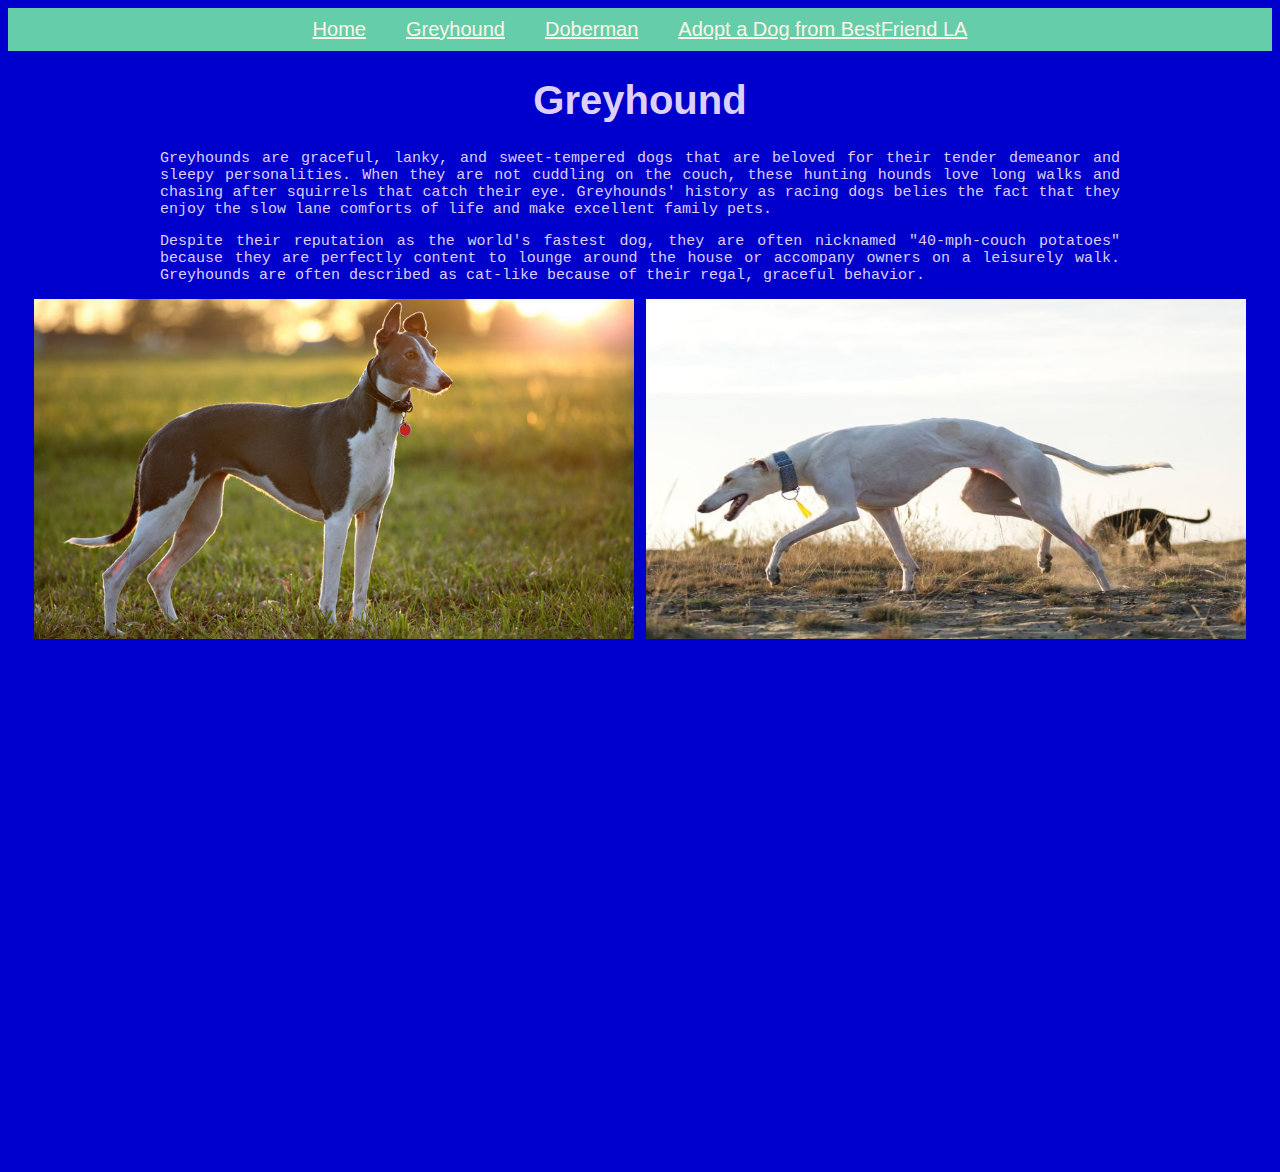
==== Greyhound.html @ a52b0c3d "Add files via upload" ====
<!DOCTYPE html>
<html lang="en">
<html>
</head>
<body style="background-color: mediumblue;">
    <header>
        <nav>
            <ul>
                <li><a href="file:///Users/ju/Desktop/desktop.ini/assignment-week2/Homepage.html" target="_blank" style="color: oldlace;font-family: 'Gill Sans', 'Gill Sans MT', Calibri, 'Trebuchet MS', sans-serif;"">Home</a></li>
                <li><a href="file:///Users/ju/Desktop/desktop.ini/assignment-week2/Greyhound.html" target="_blank"style="color: oldlace;font-family: 'Gill Sans', 'Gill Sans MT', Calibri, 'Trebuchet MS', sans-serif;"">Greyhound</a></li>
                <li><a href="file:///Users/ju/Desktop/desktop.ini/assignment-week2/Doberman.html" target="_blank" style="color: oldlace; font-family: 'Gill Sans', 'Gill Sans MT', Calibri, 'Trebuchet MS', sans-serif;">Doberman</a></li>
                <li><a href="https://la.bestfriends.org/" target="_blank" style="color: oldlace; font-family: 'Gill Sans', 'Gill Sans MT', Calibri, 'Trebuchet MS', sans-serif;">Adopt a Dog from BestFriend LA</a></li>
            </ul>
        </nav>
    </header>

    <head>
        <title>Greyhound</title>
        <link rel="stylesheet" href="./style.css">

    </head>
    <body>
        <main>
            <h1 class="div1">Greyhound</h1>
            
            <section class="div3">
                <p>Greyhounds are graceful, lanky, and sweet-tempered dogs that are beloved for their tender demeanor and sleepy personalities. When they are not cuddling on the couch, these hunting hounds love long walks and chasing after squirrels that catch their eye. Greyhounds' history as racing dogs belies the fact that they enjoy the slow lane comforts of life and make excellent family pets.
                </p>
                <p>Despite their reputation as the world's fastest dog, they are often nicknamed "40-mph-couch potatoes" because they are perfectly content to lounge around the house or accompany owners on a leisurely walk. Greyhounds are often described as cat-like because of their regal, graceful behavior.
                </p>
            </section>
            <div class="div2">
                <img src="images/Greyhound1.jpeg" alt="A Greyhound" width="600" height="340"/>
                <img src="images/Greyhound2.jpeg" alt="A Greyhound" width="600" height="340"/>
            </div>
        </main>
        <footer class="div2">
            <iframe src="https://www.akc.org/dog-breeds/greyhound/" width="960" height="500" style="border: 0;"
            allowfullscreen="" loading="lazy" id="locationMap">
            </iframe> 
        </footer>        
    </body>
</html>
---- style.css ----
/* nav ul{
    margin:0 auto 0 auto;
    padding: 0;
    width: 440px;
    background-color:rgb(201, 255, 113);
} */


nav ul{
    margin:0;
    padding: 0;
    display: flex;
    justify-content: center;
    background-color: mediumaquamarine;;
    font-size: 20px;
}


nav li{
    display: inline-block;
    /* margin-left: 10px;
    margin-right: 10px; */
    margin: 10px 20px 10px 20px;
}

.grid1{
    display: grid;
    grid-template-columns: 50% 50%;
    grid-template-rows: 20% auto;
    gap: 20px;
    text-align: justify;
    width: 960px;
    margin: auto;
}

.grid2{
    display: grid;
    grid-template-columns: 30% 70%;
    grid-template-rows: 20% auto;
    gap: 20px;
    text-align: justify;
    width: 960px;
    margin: auto;
}

.grid3{
    text-align: justify;
    width: 960px;
    margin: auto;
}


.grid h1{
    grid-column-start: 1;
    grid-column-end: 6;
}

.div1 {
    text-align: center;
    font-family:'Gill Sans', 'Gill Sans MT', Calibri, 'Trebuchet MS', sans-serif;
    font-weight: bolder;
    font-size: 40px;
    color: rgb(221, 207, 248);
}

.div2 {
    text-align: center;
    font-family:'Gill Sans', 'Gill Sans MT', Calibri, 'Trebuchet MS', sans-serif;
    font-weight: bolder;
    font-size: 40px;
    color:rgb(221, 207, 248);
    margin:auto;
}

.div3 {
    text-align: justify;
    font-family:monospace, Calibri, 'Trebuchet MS', sans-serif;
    font-size: 15px;
    color: rgb(221, 207, 248);
    width: 960px;
    margin: auto;
}
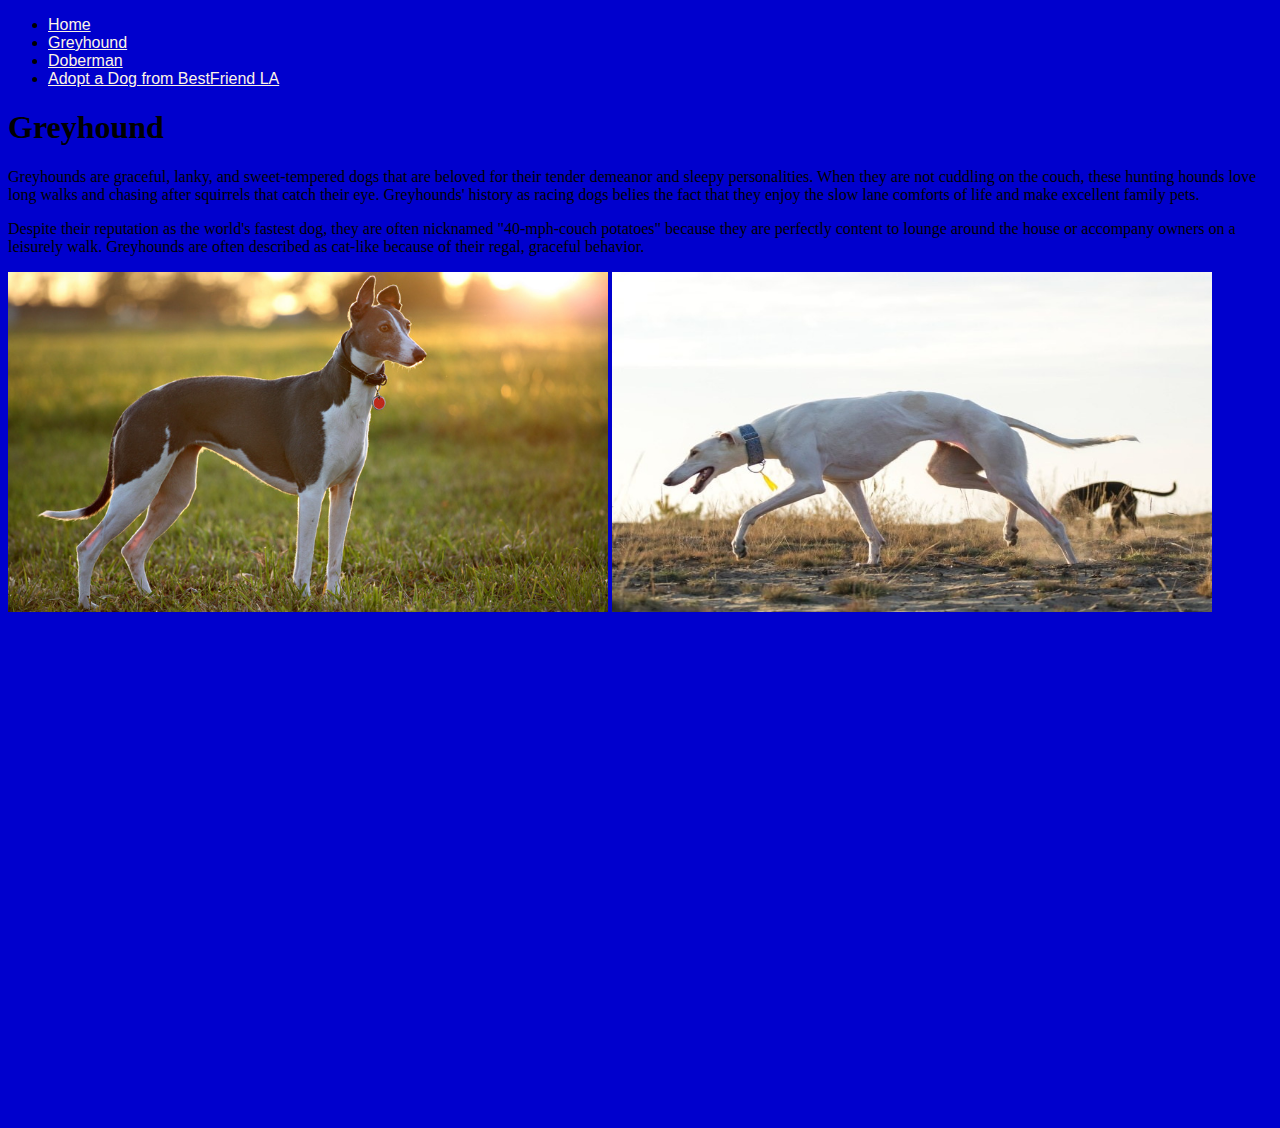
==== commit f15973c8: "Add files via upload" ====
--- a/Greyhound.html
+++ b/Greyhound.html
@@ -6,7 +6,7 @@
     <header>
         <nav>
             <ul>
-                <li><a href="file:///Users/ju/Desktop/desktop.ini/assignment-week2/Homepage.html" target="_blank" style="color: oldlace;font-family: 'Gill Sans', 'Gill Sans MT', Calibri, 'Trebuchet MS', sans-serif;"">Home</a></li>
+                <li><a href="Homepage.html" target="_blank" style="color: oldlace;font-family: 'Gill Sans', 'Gill Sans MT', Calibri, 'Trebuchet MS', sans-serif;"">Home</a></li>
                 <li><a href="file:///Users/ju/Desktop/desktop.ini/assignment-week2/Greyhound.html" target="_blank"style="color: oldlace;font-family: 'Gill Sans', 'Gill Sans MT', Calibri, 'Trebuchet MS', sans-serif;"">Greyhound</a></li>
                 <li><a href="file:///Users/ju/Desktop/desktop.ini/assignment-week2/Doberman.html" target="_blank" style="color: oldlace; font-family: 'Gill Sans', 'Gill Sans MT', Calibri, 'Trebuchet MS', sans-serif;">Doberman</a></li>
                 <li><a href="https://la.bestfriends.org/" target="_blank" style="color: oldlace; font-family: 'Gill Sans', 'Gill Sans MT', Calibri, 'Trebuchet MS', sans-serif;">Adopt a Dog from BestFriend LA</a></li>
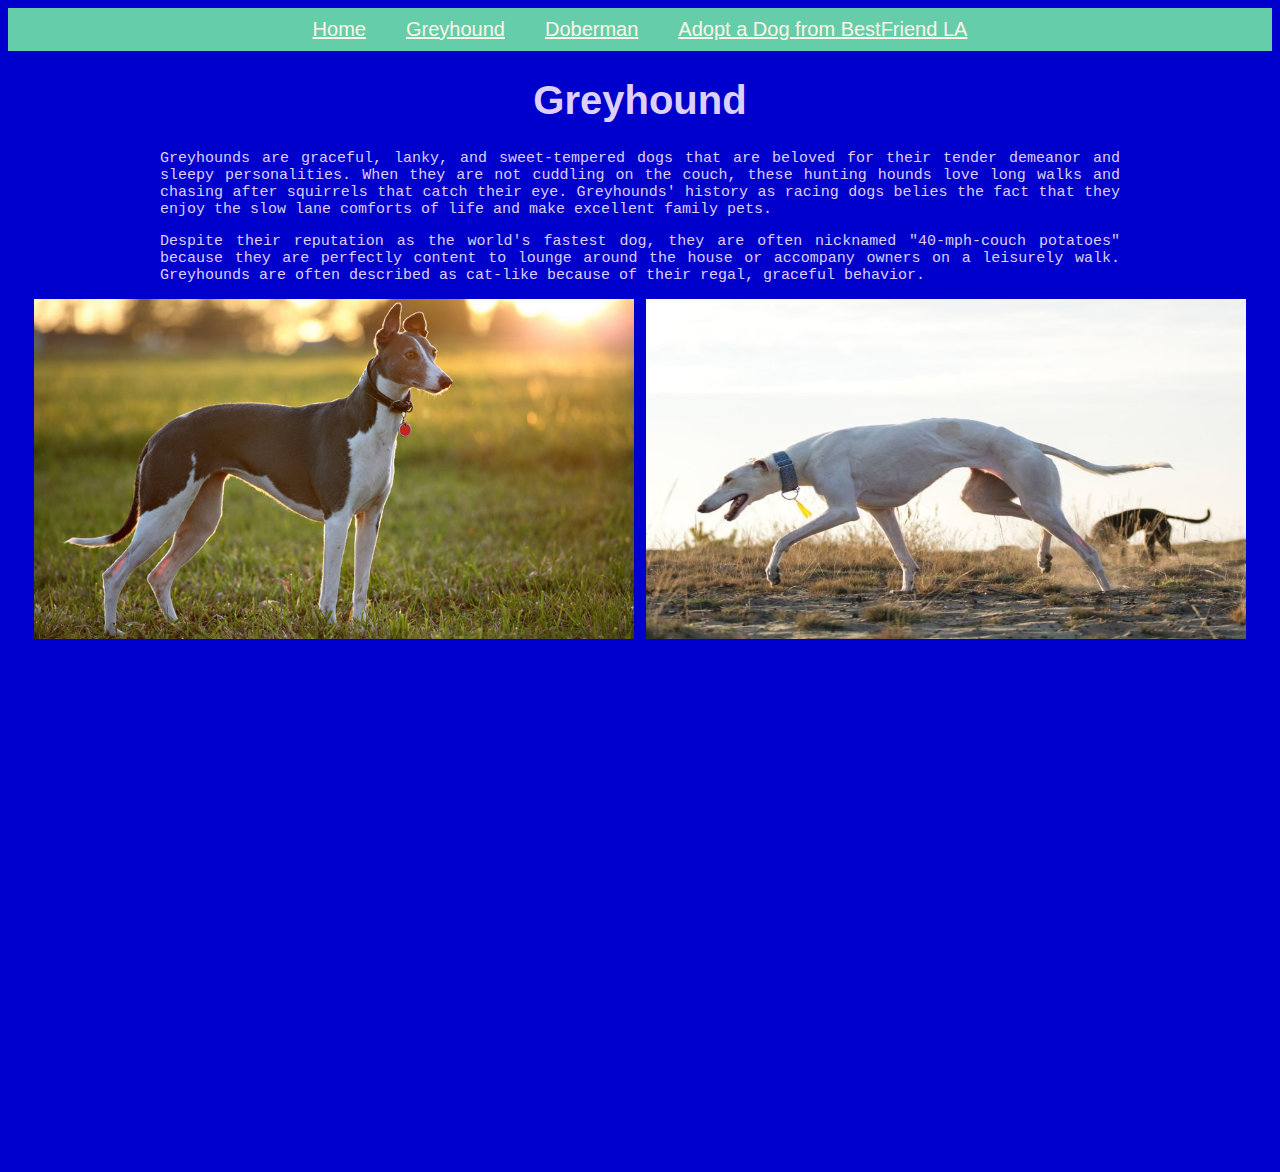
==== commit f481ed7f: "Update Greyhound.html" ====
--- a/Greyhound.html
+++ b/Greyhound.html
@@ -6,10 +6,10 @@
     <header>
         <nav>
             <ul>
-                <li><a href="Homepage.html" target="_blank" style="color: oldlace;font-family: 'Gill Sans', 'Gill Sans MT', Calibri, 'Trebuchet MS', sans-serif;"">Home</a></li>
-                <li><a href="file:///Users/ju/Desktop/desktop.ini/assignment-week2/Greyhound.html" target="_blank"style="color: oldlace;font-family: 'Gill Sans', 'Gill Sans MT', Calibri, 'Trebuchet MS', sans-serif;"">Greyhound</a></li>
-                <li><a href="file:///Users/ju/Desktop/desktop.ini/assignment-week2/Doberman.html" target="_blank" style="color: oldlace; font-family: 'Gill Sans', 'Gill Sans MT', Calibri, 'Trebuchet MS', sans-serif;">Doberman</a></li>
-                <li><a href="https://la.bestfriends.org/" target="_blank" style="color: oldlace; font-family: 'Gill Sans', 'Gill Sans MT', Calibri, 'Trebuchet MS', sans-serif;">Adopt a Dog from BestFriend LA</a></li>
+                 <li><a href="https://yiningxie321.github.io/AssignmentWeek2/Homepage" style="color: oldlace;font-family: 'Gill Sans', 'Gill Sans MT', Calibri, 'Trebuchet MS', sans-serif;"">Home</a></li>
+                    <li><a href="https://yiningxie321.github.io/AssignmentWeek2/Greyhound" target="_blank"style="color: oldlace;font-family: 'Gill Sans', 'Gill Sans MT', Calibri, 'Trebuchet MS', sans-serif;"">Greyhound</a></li>
+                    <li><a href="https://yiningxie321.github.io/AssignmentWeek2/Doberman" target="_blank" style="color: oldlace; font-family: 'Gill Sans', 'Gill Sans MT', Calibri, 'Trebuchet MS', sans-serif;">Doberman</a></li>
+                    <li><a href="https://la.bestfriends.org/" target="_blank" style="color: oldlace; font-family: 'Gill Sans', 'Gill Sans MT', Calibri, 'Trebuchet MS', sans-serif;">Adopt a Dog from BestFriend LA</a></li>
             </ul>
         </nav>
     </header>
@@ -40,4 +40,4 @@
             </iframe> 
         </footer>        
     </body>
-</html>+</html>
--- a/style.css
+++ b/style.css
@@ -0,0 +1,82 @@
+/* nav ul{
+    margin:0 auto 0 auto;
+    padding: 0;
+    width: 440px;
+    background-color:rgb(201, 255, 113);
+} */
+
+
+nav ul{
+    margin:0;
+    padding: 0;
+    display: flex;
+    justify-content: center;
+    background-color: mediumaquamarine;;
+    font-size: 20px;
+}
+
+
+nav li{
+    display: inline-block;
+    /* margin-left: 10px;
+    margin-right: 10px; */
+    margin: 10px 20px 10px 20px;
+}
+
+.grid1{
+    display: grid;
+    grid-template-columns: 50% 50%;
+    grid-template-rows: 20% auto;
+    gap: 20px;
+    text-align: justify;
+    width: 960px;
+    margin: auto;
+}
+
+.grid2{
+    display: grid;
+    grid-template-columns: 30% 70%;
+    grid-template-rows: 20% auto;
+    gap: 20px;
+    text-align: justify;
+    width: 960px;
+    margin: auto;
+}
+
+.grid3{
+    text-align: justify;
+    width: 960px;
+    margin: auto;
+}
+
+
+.grid h1{
+    grid-column-start: 1;
+    grid-column-end: 6;
+}
+
+.div1 {
+    text-align: center;
+    font-family:'Gill Sans', 'Gill Sans MT', Calibri, 'Trebuchet MS', sans-serif;
+    font-weight: bolder;
+    font-size: 40px;
+    color: rgb(221, 207, 248);
+}
+
+.div2 {
+    text-align: center;
+    font-family:'Gill Sans', 'Gill Sans MT', Calibri, 'Trebuchet MS', sans-serif;
+    font-weight: bolder;
+    font-size: 40px;
+    color:rgb(221, 207, 248);
+    margin:auto;
+}
+
+.div3 {
+    text-align: justify;
+    font-family:monospace, Calibri, 'Trebuchet MS', sans-serif;
+    font-size: 15px;
+    color: rgb(221, 207, 248);
+    width: 960px;
+    margin: auto;
+}
